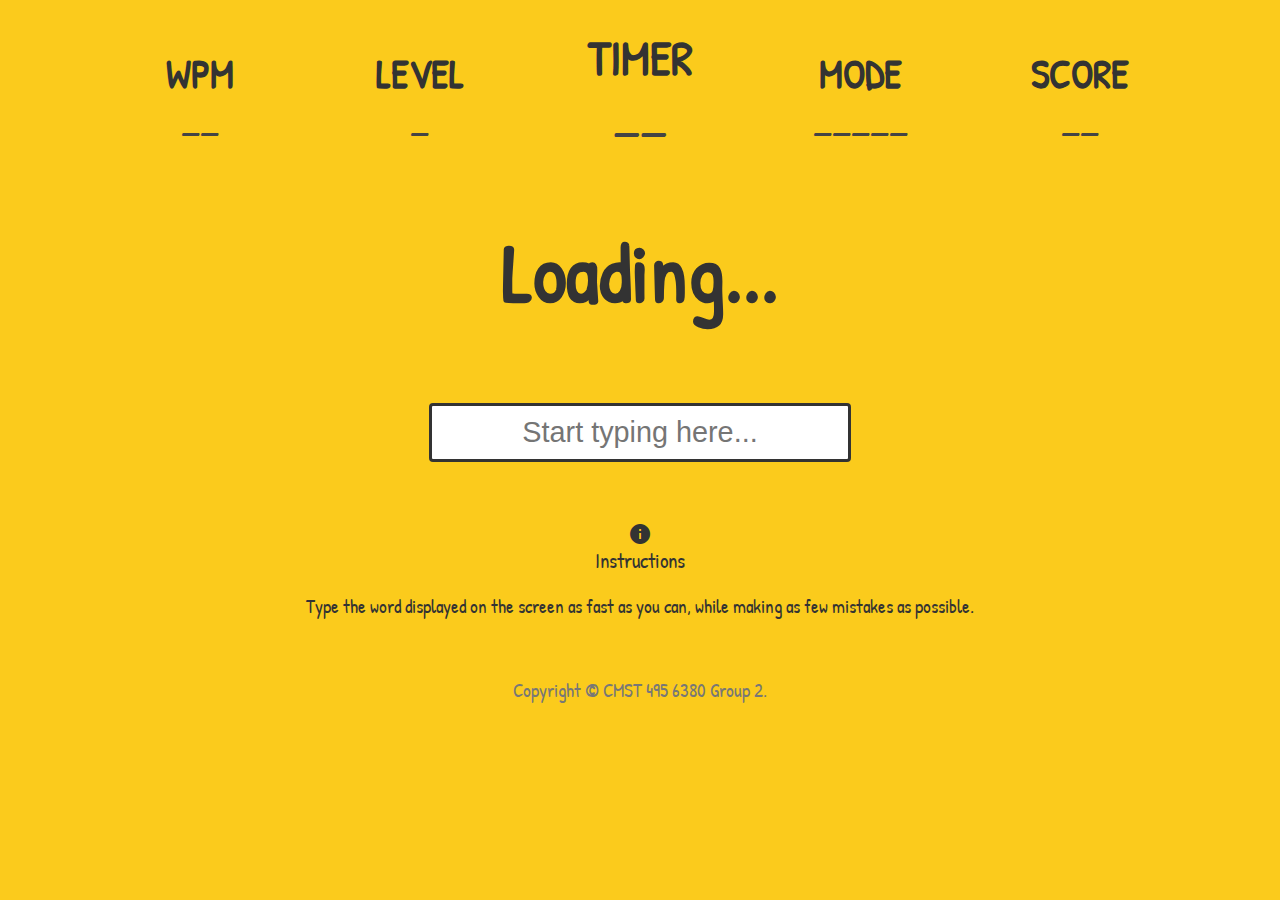
==== Game/v1.2/index.html @ 30bb129c "Started fresh upload" ====
<!-- 
/* * * * * * * * * * * * * * * * *
 *    CMST 495 6380 Group 2      *
 * * * * * * * * * * * * * * * * *
 *
 * Name: index.css
 * Authors: Thuan Bui, Christopher Sankey, Nathan Woodson, Danny Ramirez
 * Description:
 *
 */
 -->
<!DOCTYPE html>
<html lang="en">
<head>
  <meta charset="UTF-8">
  <meta name="viewport" content="width=device-width, initial-scale=1.0">
  <meta http-equiv="X-UA-Compatible" content="ie=edge">
  <title>CMST 495 6380 Group 2 | Typing Game</title>
  <link href="https://fonts.googleapis.com/css?family=Patrick+Hand&display=swap" rel="stylesheet">
  <link rel="stylesheet" href="https://fonts.googleapis.com/icon?family=Material+Icons">
  <link rel="stylesheet" href="css/styles.css">
</head>

<script type="text/javascript" src="js/validator.js"></script>
<script type="text/javascript" src="js/Score.js"></script>
<script type="text/javascript" src="js/Timer.js"></script>
<script type="text/javascript" src="js/DictionaryPull.js"></script>
<script type="text/javascript" src="js/Display.js"></script>

<body>
  <iframe id="frmFile" src="words_dictionary_sorted.json" onload="LoadFile();" style="display: none;"></iframe>
  <div id="wrapper">
    <div class="stats-container">
      <div class="stats-wpm align-end">
        <h2 class="wpm-title">WPM</h2>
        <span class="wpm" id="wpm">__</span>
      </div><!-- end .stats-wpm -->

      <div class="stats-level align-end">
        <h2 class="level-title">level</h2>
        <span class="level" id="level">_</span>
      </div><!-- end .stats-level -->

      <div class="stats-timer align-start">
        <h2 class="timer-title">TIMER</h2>
        <span class="timer" id="timer">__</span>
      </div><!-- end .stats-timer -->

      <div class="stats-mode align-end">
        <h2 class="mode-title">Mode</h2>
        <span class="mode" id="mode">_____</span>
      </div><!-- end .stats-mode -->

      <div class="stats-score align-end">
        <h2 class="score-title">Score</h2>
        <span class="score" id="score">__</span>
      </div><!-- end. stats-score -->
    </div><!-- end .stats-container -->

    <div class="word-container">
      <h1 class="word" id="word">Loading...</h1>
    </div><!-- end .word-container -->

    <div class="input-container">
      <input type="text" name="wordInput" id="wordInput" class="input-box" placeholder="Start typing here...">
    </div><!-- end .input-container -->

    <div class="instructions-container">
      <i class="material-icons icon-info">info</i>
      <span class="instructions-title">Instructions</span>
      <p class="instructions">Type the word displayed on the screen as fast as you can, while making as few mistakes as possible.</p>
    </div><!-- end .instructions-container -->

    <footer class="footer">
      <p>Copyright &copy; CMST 495 6380 Group 2.</p>
    </footer><!-- end .footer -->

  </div><!-- end #wrapper -->
</body>
<script type="text/javascript" src="js/app.js"></script>
</html>
---- Game/v1.2/css/styles.css ----
/* * * * * * * * * * * * * * * * *
 *    CMST 495 6380 Group 2      *
 * * * * * * * * * * * * * * * * *
 *
 * Name: styles.css
 * Author: Thuan Bui, Christopher Sankey, Nathan Woodson, Danny Ramirez
 * Description:
 *
 */

/* General */
body {
  font-family: 'Patrick Hand', cursive;
  color: #333333;
  font-size: 1.2rem;
  background-color: #fbcb1c;
}

/* Layout */
#wrapper {
  display: grid;
  grid-template-columns: 1fr; 
  grid-gap: 1em;
  grid-auto-rows: minmax(100px, auto);
  justify-items: center;
}
.stats-container {
  display: grid;
  grid-template-columns: repeat(5, 1fr);
  grid-column-gap: 6em;
  grid-auto-columns: minmax(400px, auto);
  text-align: center;
}

/* Stats */
h1 {
  font-size: 5.2rem;
}
h2, .stats-container span {
  line-height: 0.4;
  text-transform: uppercase;
}
h2 {
  font-size: 2.5rem;
}
.timer-title, .timer {
  font-size: 3rem;
}
span {
  font-size: 2.1rem;
  color: #444444;
}
.align-start {
  align-self: start;
}
.align-center {
  align-self: center;
}
.align-end {
  align-self: end;
}

/* Input */
.input-box {
  outline: none;
  font-size: 1.8rem;
  text-align: center;
  border: 3px solid #333333;
  border-radius: 4px;
  padding: 10px 20px;
  min-width: 50%;
}

/* Instructions */
.icon-info {
  display: block;
  cursor: pointer;
}
.instructions-container {
  text-align: center;
}
.instructions-title {
  color: #333333;
  font-size: 1.3rem;
}

/* Footer */
footer {
  color: #777777;
}
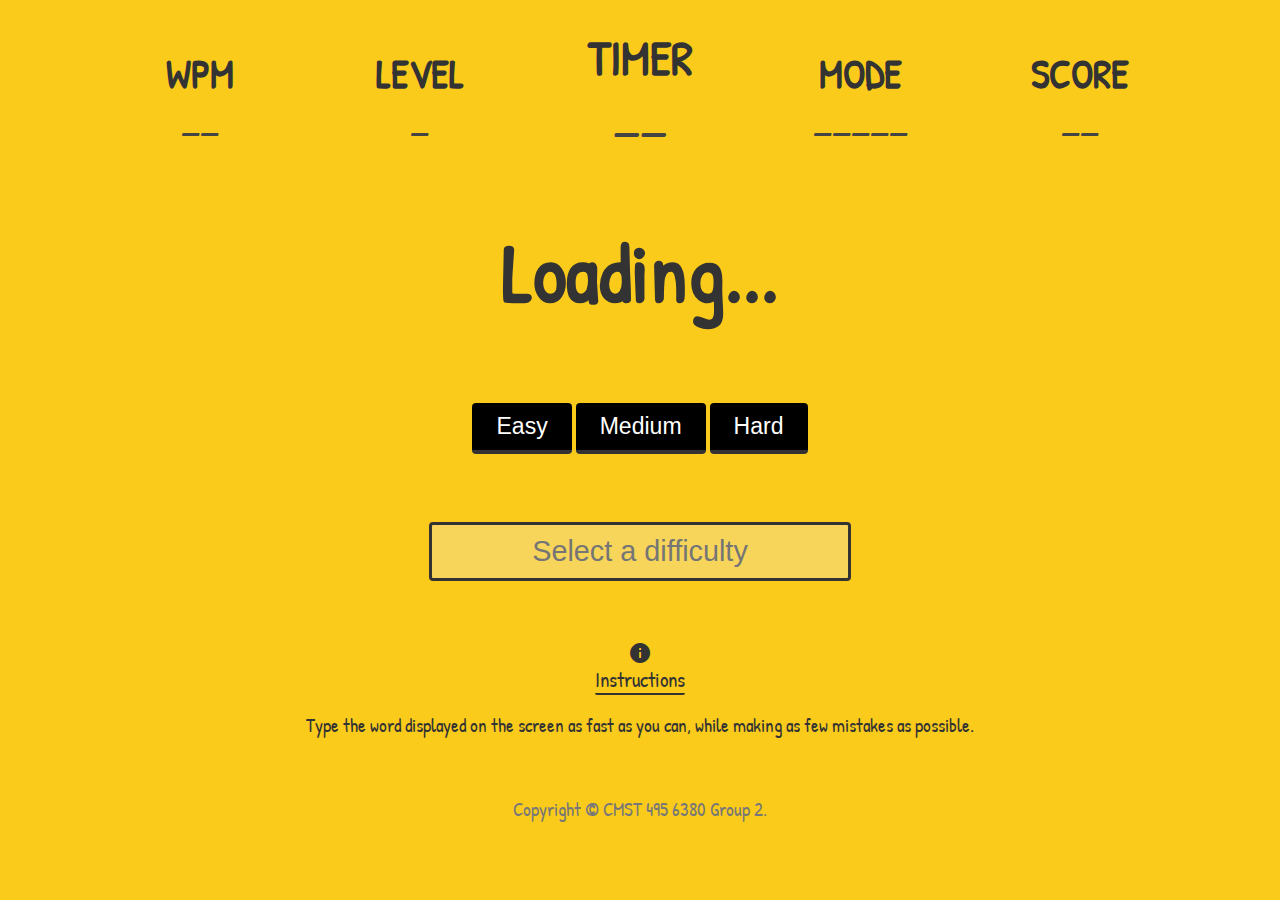
==== commit fb4c7d05: "Add: Thuan Tutorial Page" ====
--- a/Game/v1.2/index.html
+++ b/Game/v1.2/index.html
@@ -7,6 +7,17 @@
  * Authors: Thuan Bui, Christopher Sankey, Nathan Woodson, Danny Ramirez
  * Description:
  *
+ */
+
+/* Revision History
+ * 9/27/2019 - Initially created
+ * (Danny Ramirez)
+ * 
+ * 9/30/2019 - Added IDs to elements so they can be changed by the Display class.
+ * (Chris Sankey)
+ * 
+ * 10/3/2019 - Added difficulty buttons.
+ * (Chris Sankey)
  */
  -->
 <!DOCTYPE html>
@@ -61,13 +72,19 @@
       <h1 class="word" id="word">Loading...</h1>
     </div><!-- end .word-container -->
 
+    <div class="button-container" id="modeButtons">
+      <button onclick="setMode('Easy')">Easy</button>
+      <button onclick="setMode('Medium')">Medium</button>
+      <button onclick="setMode('Hard')">Hard</button>
+    </div>
+
     <div class="input-container">
-      <input type="text" name="wordInput" id="wordInput" class="input-box" placeholder="Start typing here...">
+      <input type="text" name="wordInput" id="wordInput" class="input-box" disabled="true" placeholder="Select a difficulty">
     </div><!-- end .input-container -->
 
     <div class="instructions-container">
-      <i class="material-icons icon-info">info</i>
-      <span class="instructions-title">Instructions</span>
+     <i class="material-icons icon-info">info</i>
+     <a class="link" href="tutorial.html"><span class="instructions-title">Instructions</span></a>
       <p class="instructions">Type the word displayed on the screen as fast as you can, while making as few mistakes as possible.</p>
     </div><!-- end .instructions-container -->
 
@@ -78,4 +95,4 @@
   </div><!-- end #wrapper -->
 </body>
 <script type="text/javascript" src="js/app.js"></script>
-</html>+</html>
--- a/Game/v1.2/css/styles.css
+++ b/Game/v1.2/css/styles.css
@@ -4,8 +4,16 @@
  *
  * Name: styles.css
  * Author: Thuan Bui, Christopher Sankey, Nathan Woodson, Danny Ramirez
- * Description:
+ * Description: Contains styles for the site
  *
+ */
+
+ /* Revision History
+ * 9/27/2019 - Initially created
+ * (Danny Ramirez)
+ * 
+ * 10/3/2019 - Added styles for difficulty buttons.
+ * (Chris Sankey)
  */
 
 /* General */
@@ -15,6 +23,38 @@
   font-size: 1.2rem;
   background-color: #fbcb1c;
 }
+
+button {
+  background-color: #000000;
+  color: #ffffff;
+  cursor: pointer;
+  border-radius: 4px;
+  font-size: 1.2em;
+  border: none;
+  padding: 10px 24px;
+  border-bottom: solid 4px #333333;
+}
+button:hover, button:focus {
+  background-color: #ffffff;
+  color: #000000;
+  outline: none;
+}
+button:active {
+  border-bottom: none;
+  transform: translateY(4px);
+  outline: none;
+}
+.link {
+  color: #333333;
+  text-decoration: none;
+  border-bottom: 2px solid #333333;
+  border-radius: 2px;
+}
+.link:hover, .link:focus {
+  color: #ffffff;
+  border-color: #ffffff;
+}
+
 
 /* Layout */
 #wrapper {
@@ -36,13 +76,14 @@
 h1 {
   font-size: 5.2rem;
 }
-h2, .stats-container span {
+h2, .stats-container span, .tutorial-title {
   line-height: 0.4;
   text-transform: uppercase;
 }
 h2 {
   font-size: 2.5rem;
 }
+
 .timer-title, .timer {
   font-size: 3rem;
 }
@@ -74,7 +115,6 @@
 /* Instructions */
 .icon-info {
   display: block;
-  cursor: pointer;
 }
 .instructions-container {
   text-align: center;
